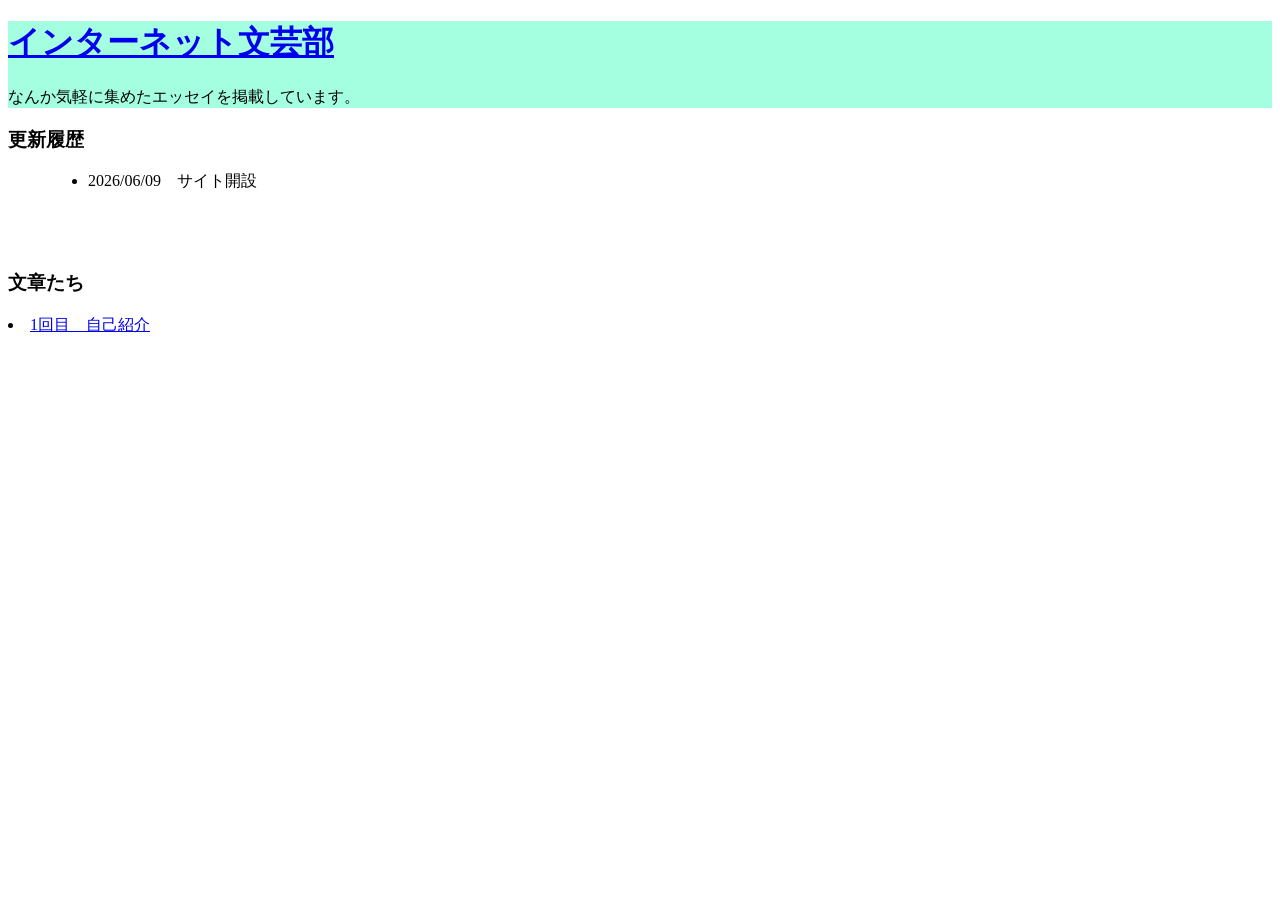
==== index.html @ 988ca15e "Add files via upload" ====
<!DOCTYPE html>
<html>
<head>
  <title>インターネット文芸部</title>
  <meta charset="UTF-8">
  <link rel="stylesheet" href="CSS.css">
  <meta name="description" content="気軽に集めたエッセイ集が読めるサイト" />
</head>
<body>
<header><a href="index.html"><h1>インターネット文芸部</h1></a>
なんか気軽に集めたエッセイを掲載しています。
</header>
<main>
    <h3>更新履歴</h3>
    <ul class="update">
        <li>2026/06/09　サイト開設</li>


    </ul>
<p>
    <h3>文章たち</h3>
<li><a href="0.html">1回目　自己紹介</a></li>

</p>
</main>
</body>
</html>
---- CSS.css ----
@charset "UTF-8";
header{
    background-color: rgb(163, 255, 224);
}

.update{  height: 80px;
  overflow-y: auto;
  padding-right: 20px;
  margin: 0 40px;
}
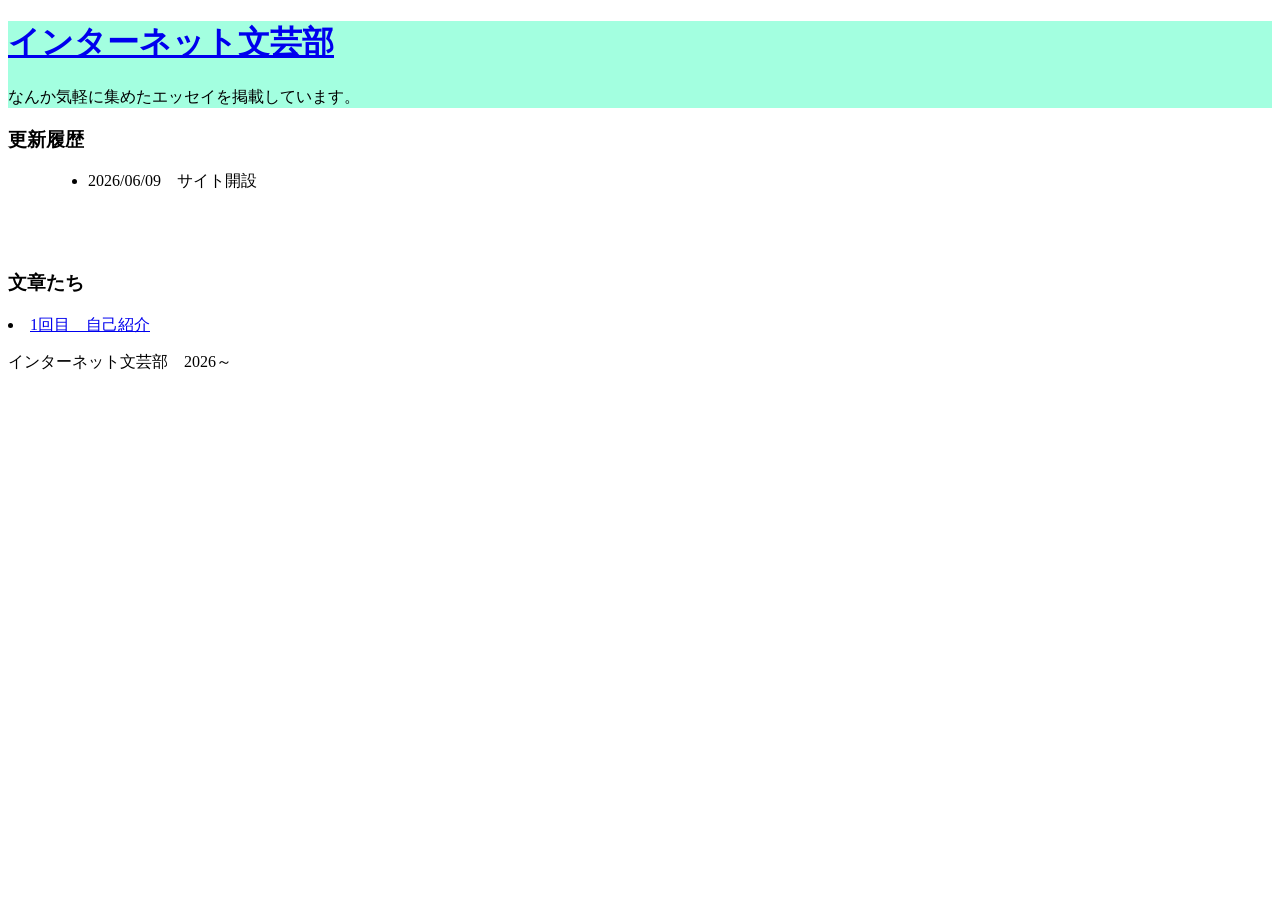
==== commit e70d6064: "Update index.html" ====
--- a/index.html
+++ b/index.html
@@ -23,5 +23,6 @@
 
 </p>
 </main>
+  <footer>インターネット文芸部　2026～</footer>
 </body>
-</html>+</html>
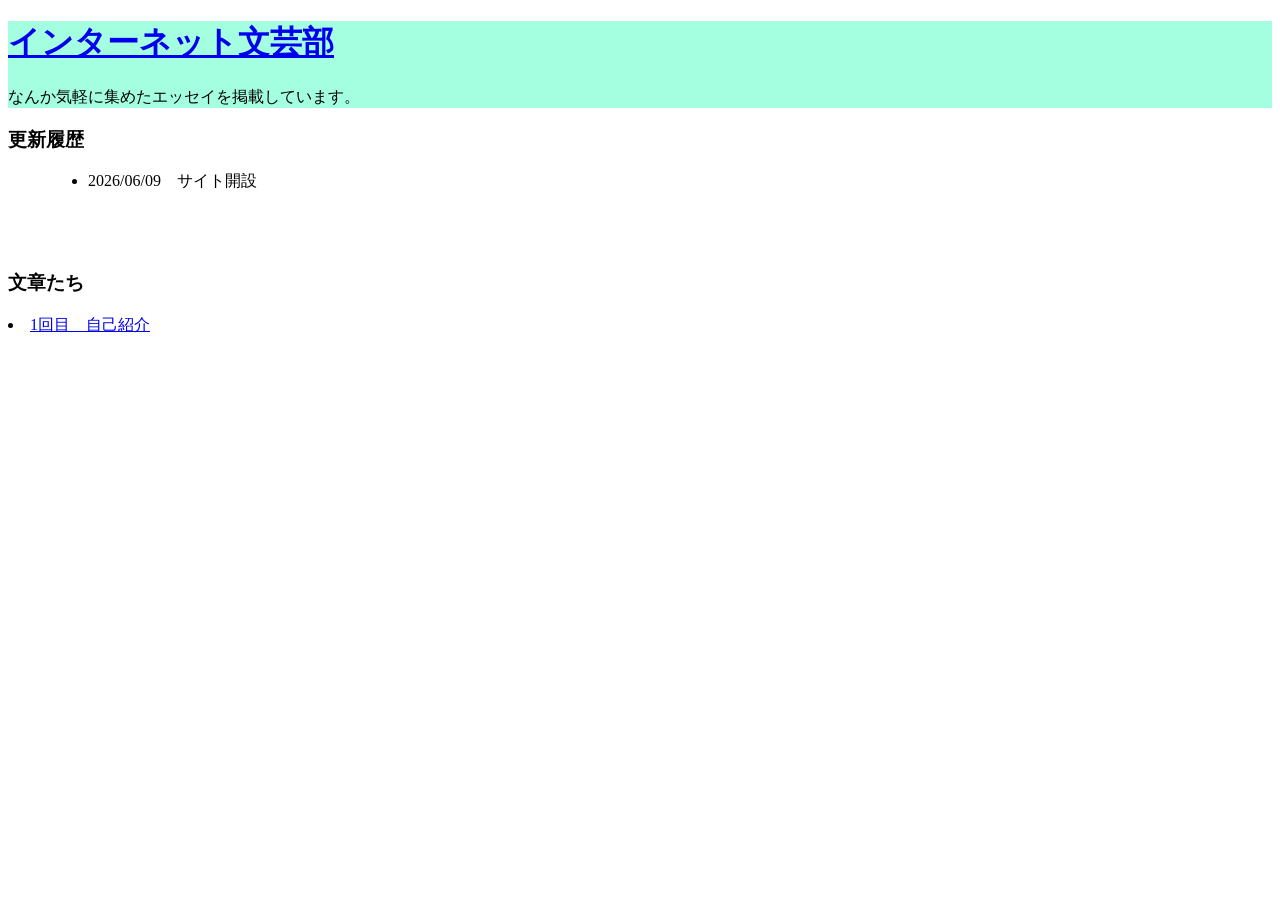
==== commit ce5c964d: "Update index.html" ====
--- a/index.html
+++ b/index.html
@@ -23,6 +23,6 @@
 
 </p>
 </main>
-  <footer>インターネット文芸部　2026～</footer>
+
 </body>
 </html>
--- a/CSS.css
+++ b/CSS.css
@@ -1,5 +1,8 @@
 @charset "UTF-8";
 header{
+    background-color: rgb(163, 255, 224);
+}
+footer{
     background-color: rgb(163, 255, 224);
 }
 
@@ -7,4 +10,4 @@
   overflow-y: auto;
   padding-right: 20px;
   margin: 0 40px;
-}+}
